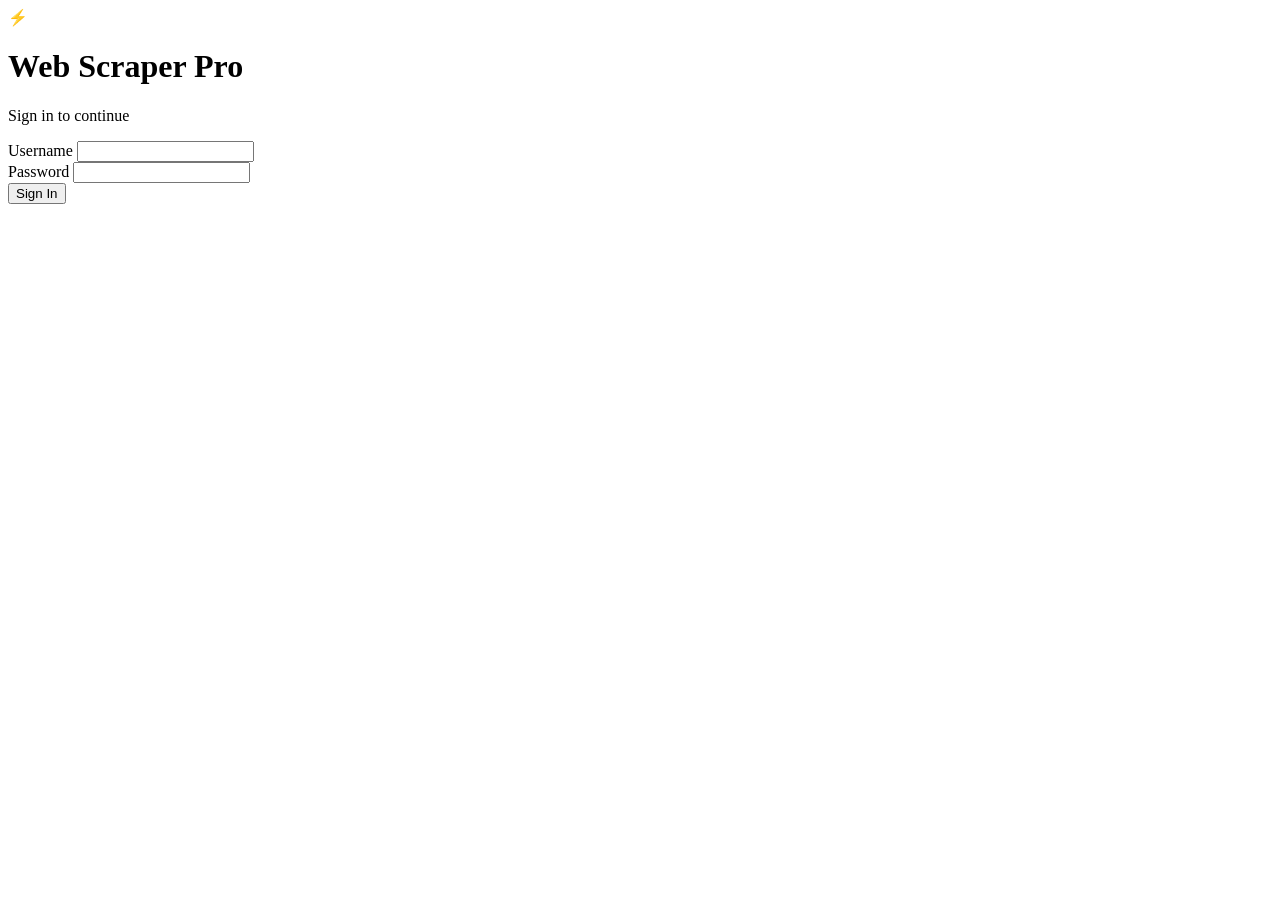
==== app/static/login.html @ 0fdd02f0 "v2.4.0: Mobile-first release with PWA, bottom nav, and management MVP Adds responsive mobile UI, PWA" ====
<!DOCTYPE html>
<html lang="en">
<head>
  <meta charset="UTF-8">
  <meta name="viewport" content="width=device-width, initial-scale=1.0, viewport-fit=cover">
  <meta name="theme-color" content="#7c6ff7">
  <meta name="apple-mobile-web-app-capable" content="yes">
  <meta name="apple-mobile-web-app-status-bar-style" content="black-translucent">
  <title>Sign In — Web Scraper Pro</title>
  <link rel="manifest" href="/static/manifest.json">
  <link rel="stylesheet" href="/static/css/style.css">
</head>
<body class="login-page">
  <div class="bg-mesh" aria-hidden="true">
    <div class="orb orb-1"></div>
    <div class="orb orb-2"></div>
  </div>
  <main class="login-container glass-panel iridescent-border">
    <div class="login-icon">⚡</div>
    <h1 class="gradient-text">Web Scraper Pro</h1>
    <p class="login-subtitle">Sign in to continue</p>
    <form id="login-form" class="login-form">
      <div class="form-group">
        <label for="username">Username</label>
        <input type="text" id="username" name="username" autocomplete="username" required inputmode="text">
      </div>
      <div class="form-group">
        <label for="password">Password</label>
        <input type="password" id="password" name="password" autocomplete="current-password" required>
      </div>
      <button type="submit" class="btn btn-primary btn-glow" id="login-btn">Sign In</button>
      <p id="login-error" class="login-error hidden"></p>
    </form>
  </main>
  <script>
    document.getElementById('login-form').addEventListener('submit', async (e) => {
      e.preventDefault();
      const btn = document.getElementById('login-btn');
      const errEl = document.getElementById('login-error');
      btn.disabled = true;
      errEl.classList.add('hidden');
      try {
        const res = await fetch('/api/auth/login', {
          method: 'POST',
          headers: { 'Content-Type': 'application/json' },
          credentials: 'include',
          body: JSON.stringify({
            username: document.getElementById('username').value,
            password: document.getElementById('password').value,
          }),
        });
        if (!res.ok) {
          const data = await res.json();
          throw new Error(data.detail || 'Login failed');
        }
        window.location.href = '/';
      } catch (err) {
        errEl.textContent = err.message;
        errEl.classList.remove('hidden');
      } finally {
        btn.disabled = false;
      }
    });
    fetch('/api/auth/status', { credentials: 'include' })
      .then((r) => r.json())
      .then((d) => {
        if (!d.auth_enabled || d.authenticated) window.location.href = '/';
      });
  </script>
</body>
</html>
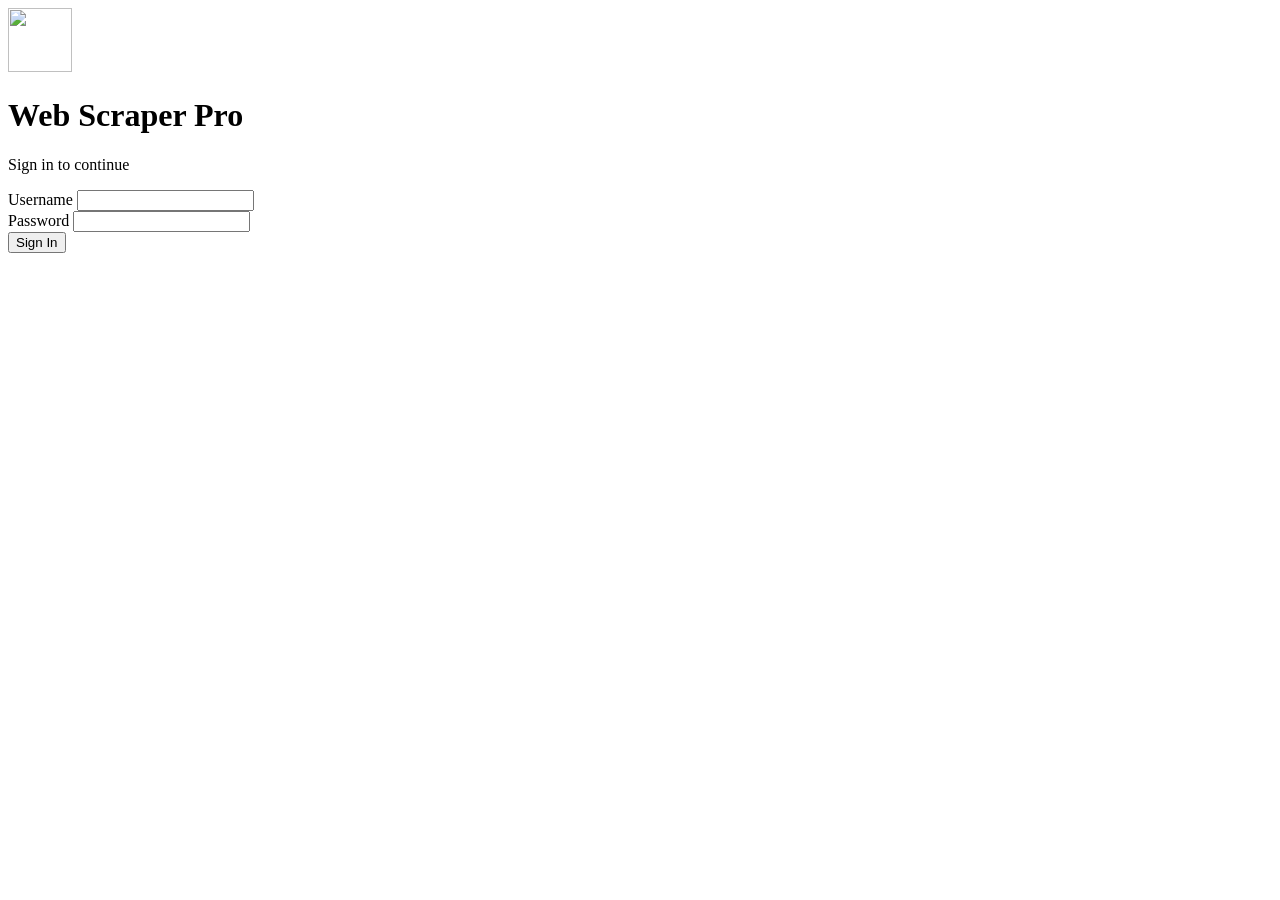
==== commit 6bf7bfbe: "Add professional logo assets and PWA branding for Web Scraper Pro. Ship SVG/PNG icons with indigo-cy" ====
--- a/app/static/login.html
+++ b/app/static/login.html
@@ -3,11 +3,14 @@
 <head>
   <meta charset="UTF-8">
   <meta name="viewport" content="width=device-width, initial-scale=1.0, viewport-fit=cover">
-  <meta name="theme-color" content="#7c6ff7">
+  <meta name="theme-color" content="#6366f1">
   <meta name="apple-mobile-web-app-capable" content="yes">
   <meta name="apple-mobile-web-app-status-bar-style" content="black-translucent">
   <title>Sign In — Web Scraper Pro</title>
   <link rel="manifest" href="/static/manifest.json">
+  <link rel="icon" type="image/svg+xml" href="/static/img/favicon.svg">
+  <link rel="icon" type="image/x-icon" href="/static/img/favicon.ico">
+  <link rel="apple-touch-icon" href="/static/img/icon-192.png">
   <link rel="stylesheet" href="/static/css/style.css">
 </head>
 <body class="login-page">
@@ -16,7 +19,7 @@
     <div class="orb orb-2"></div>
   </div>
   <main class="login-container glass-panel iridescent-border">
-    <div class="login-icon">⚡</div>
+    <img src="/static/img/logo.svg" alt="" class="logo logo-login" width="64" height="64" aria-hidden="true">
     <h1 class="gradient-text">Web Scraper Pro</h1>
     <p class="login-subtitle">Sign in to continue</p>
     <form id="login-form" class="login-form">
